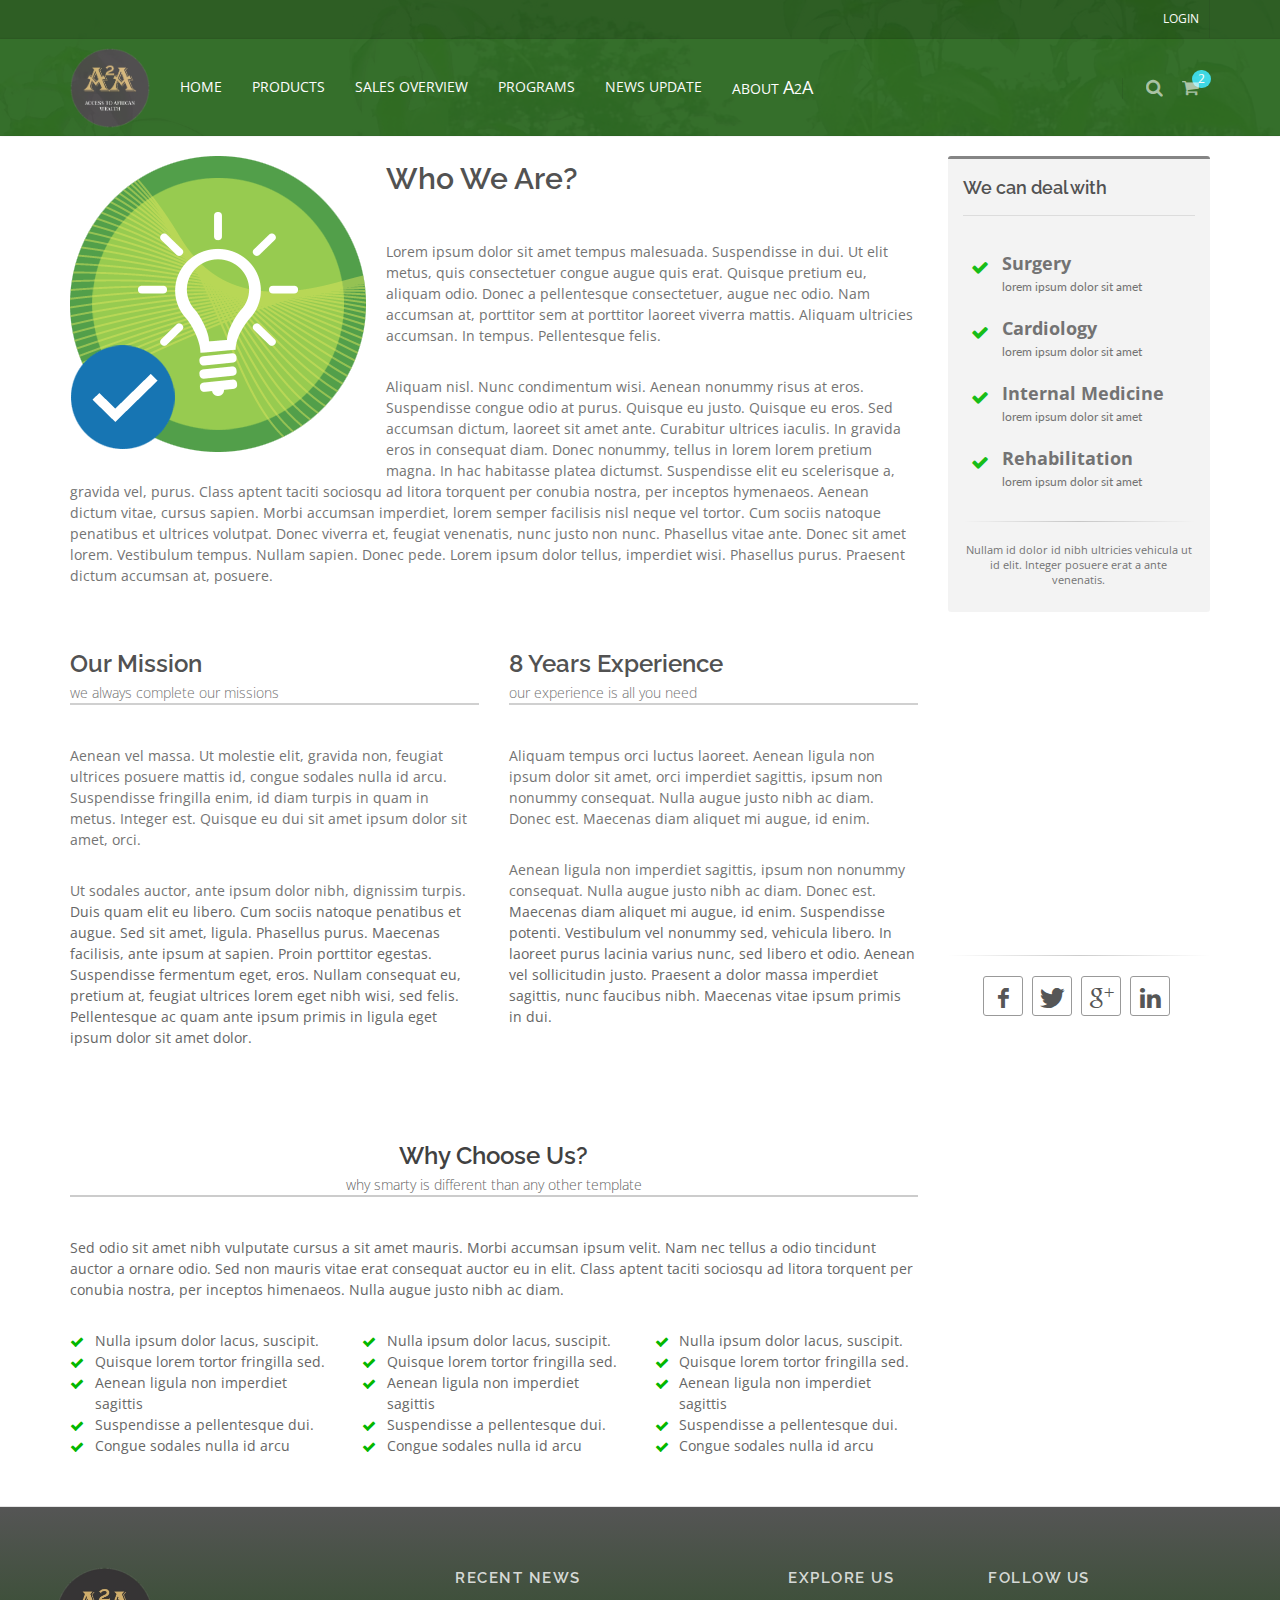
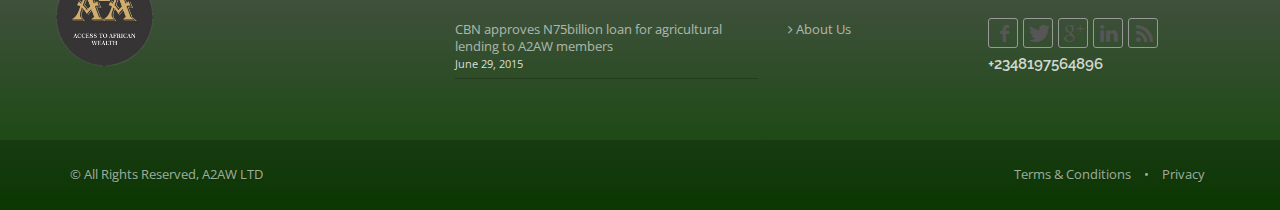
==== aboutus.html @ 17efdf65 "first commit" ====
<!DOCTYPE html>
<!--[if IE 8]>			<html class="ie ie8"> <![endif]-->
<!--[if IE 9]>			<html class="ie ie9"> <![endif]-->
<!--[if gt IE 9]><!-->	<html> <!--<![endif]-->
<head>
	<meta charset="utf-8" />
	<title>A2AW</title>
	<meta name="keywords" content="HTML5,CSS3,Template" />
	<meta name="description" content="" />
	<meta name="Author" content="Dorin Grigoras [www.stepofweb.com]" />

	<!-- mobile settings -->
	<meta name="viewport" content="width=device-width, maximum-scale=1, initial-scale=1, user-scalable=0" />
	<!--[if IE]><meta http-equiv='X-UA-Compatible' content='IE=edge,chrome=1'><![endif]-->

	<!-- WEB FONTS : use %7C instead of | (pipe) -->
	<link href="https://fonts.googleapis.com/css?family=Open+Sans:300,400%7CRaleway:300,400,500,600,700%7CLato:300,400,400italic,600,700" rel="stylesheet" type="text/css" />

	<!-- CORE CSS -->
	<link href="assets/plugins/bootstrap/css/bootstrap.min.css" rel="stylesheet" type="text/css" />

	<!-- THEME CSS -->
	<link href="assets/css/essentials.css" rel="stylesheet" type="text/css" />
	<link href="assets/css/layout.css" rel="stylesheet" type="text/css" />

	<!-- PAGE LEVEL SCRIPTS -->
	<link href="assets/css/header-1.css" rel="stylesheet" type="text/css" />
	<link href="assets/css/layout-shop.css" rel="stylesheet" type="text/css" />
	<!--<link href="assets/css/color_scheme/green.css" rel="stylesheet" type="text/css" id="color_scheme" />-->
	<style>
		img.img-responsive.radius-4{
			height:335px!important
		}
		img.footer-logo{
			height:100px;
		}
		footer>.container{
			padding:0px!important;
			margin-bottom: 0px!important;
		}
		section{
			padding:20px
		}
		.caption-slider-default{
			background-color: rgba(0, 0, 0, 0.28)
		}
		/*a.dropdown-toggle{*/
		/*color: gold!important;*/
		/*}*/
		/*div.side-nav ul>li:hover>a, div.side-nav ul>li.active>a*/
		/*div.side-nav ul>li.active>a:hover{*/
		/*color: white!important;*/
		/*}*/
		/*div.side-nav ul>li>a{*/
		/*color: white!important;*/
		/*}*/
		/*div.side-nav ul>li>a>span{*/
		/*color: gold!important;*/
		/*}*/
		/*div.side-nav ul>li>a:hover{*/
		/*color: gold!important;*/
		/*}*/
		/*div.side-nav ul>li.active>a{*/
		/*color: gold!important;*/
		/*}*/
		/*h4{*/
		/*color: goldenrod;*/
		/*}*/
		#topBar ul li a, #mainMenu ul li a, #topMain ul li a {
			text-transform: uppercase;
			color: black!important;
		}
		/*.blog-post-item{*/
		/*margin:40px 0px;*/
		/*color:white!important*/
		/*}*/
		/*h2>a{*/
		/*color:white!important*/
		/*}*/
		/*ul.blog-post-info li>a{*/
		/*color: white!important;*/
		/*}*/
		#header{
			background-color: #17590b;
		}
		#topBar{
			background-color: #0e4603;

		}
		.img-hover>a>.img-responsive{
			width: 265px;
			height:176.266px;
		}
		#footer{
			background: linear-gradient(to bottom, #555555 0%,#0e4603 100%);
		}
	</style>
</head>
<body style="background-image: url(assets/Jute-Plant.jpg);z-index: 0;" class="smoothscroll enable-animation">
<!-- wrapper -->
<div id="wrapper">

	<!-- Top Bar -->
	<div style="opacity: 0.95" id="topBar">
		<div class="container">

			<!-- right -->
			<ul class="top-links list-inline pull-right">
				<!--<li>-->
				<!--<a class="dropdown-toggle no-text-underline" data-toggle="dropdown" href="#"><i class="fa fa-user hidden-xs"></i> MY ACCOUNT</a>-->
				<!--<ul class="dropdown-menu pull-right">-->
				<!--<li><a tabindex="-1" href="#"><i class="fa fa-history"></i> ORDER HISTORY</a></li>-->
				<!--<li class="divider"></li>-->
				<!--<li><a tabindex="-1" href="#"><i class="fa fa-bookmark"></i> MY WISHLIST</a></li>-->
				<!--<li><a tabindex="-1" href="#"><i class="fa fa-edit"></i> MY REVIEWS</a></li>-->
				<!--<li><a tabindex="-1" href="#"><i class="fa fa-cog"></i> MY SETTINGS</a></li>-->
				<!--<li class="divider"></li>-->
				<!--<li><a tabindex="-1" href="#"><i class="glyphicon glyphicon-off"></i> LOGOUT</a></li>-->
				<!--</ul>-->
				<!--</li>-->
				<li class="hidden-xs"><a style="color: white!important;" href="#" data-toggle="modal" data-target="#myModal">LOGIN</a></li>
			</ul>

		</div>
	</div>
	<!-- /Top Bar -->

	<!--
        AVAILABLE HEADER CLASSES

        Default nav height: 96px
        .header-md 		= 70px nav height
        .header-sm 		= 60px nav height

        .noborder 		= remove bottom border (only with transparent use)
        .transparent	= transparent header
        .translucent	= translucent header
        .sticky			= sticky header
        .static			= static header
        .dark			= dark header
        .bottom			= header on bottom

        shadow-before-1 = shadow 1 header top
        shadow-after-1 	= shadow 1 header bottom
        shadow-before-2 = shadow 2 header top
        shadow-after-2 	= shadow 2 header bottom
        shadow-before-3 = shadow 3 header top
        shadow-after-3 	= shadow 3 header bottom

        .clearfix		= required for mobile menu, do not remove!

        Example Usage:  class="clearfix sticky header-sm transparent noborder"
    -->
	<div style="opacity: 0.95" id="header" class="sticky clearfix">

		<!-- SEARCH HEADER -->
		<div class="search-box over-header">
			<a id="closeSearch" href="#" class="glyphicon glyphicon-remove"></a>

			<form action="page-search-result-1.html" method="get">
				<input style="text-align: center" type="text" class="form-control" placeholder="WHAT DO YOU NEED?" />
			</form>
		</div>
		<!-- /SEARCH HEADER -->


		<!-- TOP NAV -->
		<header id="topNav">
			<div class="container">

				<!-- Mobile Menu Button -->
				<button class="btn btn-mobile" data-toggle="collapse" data-target=".nav-main-collapse">
					<i class="fa fa-bars"></i>
				</button>

				<!-- BUTTONS -->
				<ul class="pull-right nav nav-pills nav-second-main">

					<!-- SEARCH -->
					<li class="search">
						<a href="javascript:;">
							<i style="color: white!important;" class="fa fa-search"></i>
						</a>
					</li>
					<!-- /SEARCH -->


					<!-- QUICK SHOP CART -->
					<li class="quick-cart">
						<a href="#">
							<span class="badge badge-aqua btn-xs badge-corner">2</span>
							<i style="color: #fff;" class="fa fa-shopping-cart"></i>
						</a>
						<div class="quick-cart-box">
							<h4>Shop Cart</h4>

							<div class="quick-cart-wrapper">

								<a href="#"><!-- cart item -->
									<img src="assets/images/demo/people/300x300/4-min.jpg" width="45" height="45" alt="" />
									<h6><span>2x</span> RED BAG WITH HUGE POCKETS</h6>
									<small>$37.21</small>
								</a><!-- /cart item -->

								<a href="#"><!-- cart item -->
									<img src="assets/images/demo/people/300x300/5-min.jpg" width="45" height="45" alt="" />
									<h6><span>2x</span> THIS IS A VERY LONG TEXT AND WILL BE TRUNCATED</h6>
									<small>$17.18</small>
								</a><!-- /cart item -->

								<!-- cart no items example -->
								<!--
                                <a class="text-center" href="#">
                                    <h6>0 ITEMS ON YOUR CART</h6>
                                </a>
                                -->

							</div>

							<!-- quick cart footer -->
							<div class="quick-cart-footer clearfix">
								<a href="shop-cart.html" class="btn btn-primary btn-xs pull-right">VIEW CART</a>
								<span class="pull-left"><strong>TOTAL:</strong> $54.39</span>
							</div>
							<!-- /quick cart footer -->

						</div>
					</li>
					<!-- /QUICK SHOP CART -->


				</ul>
				<!-- /BUTTONS -->

				<!-- Logo -->
				<a class="logo pull-left" href="index.html">
					<img src="assets/a2aw.png" alt="" />
				</a>

				<!--
                    Top Nav

                    AVAILABLE CLASSES:
                    submenu-dark = dark sub menu
                -->
				<div class="navbar-collapse pull-left nav-main-collapse collapse submenu-dark">
					<nav class="nav-main">

						<!--
                            NOTE

                            For a regular link, remove "dropdown" class from LI tag and "dropdown-toggle" class from the href.
                            Direct Link Example:

                            <li>
                                <a href="#">HOME</a>
                            </li>
                        -->
						<ul id="topMain" class="nav nav-pills nav-main">
							<li class=""><!-- HOME -->
								<a style="color: white!important;" class="" href="index.html">
									HOME
								</a>
							</li>
							<li class=""><!-- HOME -->
								<a style="color: white!important;" class="" href="products.html">
									PRODUCTS
								</a>
							</li>
							<li class=""><!-- HOME -->
								<a style="color: white!important;" class="" href="products.html">
									SALES OVERVIEW
								</a>
							</li>
							<li class=""><!-- HOME -->
								<a style="color: white!important;" class="" href="products.html">
									PROGRAMS
								</a>
							</li>
							<li class=""><!-- HOME -->
								<a style="color: white!important;" class="" href="products.html">
									NEWS UPDATE
								</a>
							</li>
							<li class=""><!-- HOME -->
								<a style="color: white!important;" class="" href="aboutus.html">
									ABOUT <span style="font-size: large">A</span>2<span style="font-size: large">A</span>
								</a>
							</li>
						</ul>

					</nav>
				</div>

			</div>
		</header>
		<!-- /Top Nav -->

	</div>


	<!--
        PAGE HEADER

        CLASSES:
            .page-header-xs	= 20px margins
            .page-header-md	= 50px margins
            .page-header-lg	= 80px margins
            .page-header-xlg= 130px margins
            .dark			= dark page header

            .shadow-before-1 	= shadow 1 header top
            .shadow-after-1 	= shadow 1 header bottom
            .shadow-before-2 	= shadow 2 header top
            .shadow-after-2 	= shadow 2 header bottom
            .shadow-before-3 	= shadow 3 header top
            .shadow-after-3 	= shadow 3 header bottom
    -->




	<section style="background: #fff">
		<div class="container">

			<div class="row">

				<!-- LEFT -->
				<div class="col-md-9">

					<img class="pull-left" src="assets/images/demo/smart-min.png" alt="" />

					<div class="heading-title">
						<h2>Who We Are?</h2>
					</div>

					<p>Lorem ipsum dolor sit amet tempus malesuada. Suspendisse in dui. Ut elit metus, quis consectetuer congue augue quis erat. Quisque pretium eu, aliquam odio. Donec a pellentesque consectetuer, augue nec odio. Nam accumsan at, porttitor sem at porttitor laoreet viverra mattis. Aliquam ultricies accumsan. In tempus. Pellentesque felis.</p>
					<p>Aliquam nisl. Nunc condimentum wisi. Aenean nonummy risus at eros. Suspendisse congue odio at purus. Quisque eu justo. Quisque eu eros. Sed accumsan dictum, laoreet sit amet ante. Curabitur ultrices iaculis. In gravida eros in consequat diam. Donec nonummy, tellus in lorem lorem pretium magna. In hac habitasse platea dictumst. Suspendisse elit eu scelerisque a, gravida vel, purus. Class aptent taciti sociosqu ad litora torquent per conubia nostra, per inceptos hymenaeos. Aenean dictum vitae, cursus sapien. Morbi accumsan imperdiet, lorem semper facilisis nisl neque vel tortor. Cum sociis natoque penatibus et ultrices volutpat. Donec viverra et, feugiat venenatis, nunc justo non nunc. Phasellus vitae ante. Donec sit amet lorem. Vestibulum tempus. Nullam sapien. Donec pede. Lorem ipsum dolor tellus, imperdiet wisi. Phasellus purus. Praesent dictum accumsan at, posuere.</p>


					<div class="row margin-top-60">

						<div class="col-sm-6">
							<div class="heading-title heading-border-bottom heading-color">
								<h3>Our Mission</h3>
								<p>we always complete our missions</p>
							</div>

							<p>Aenean vel massa. Ut molestie elit, gravida non, feugiat ultrices posuere mattis id, congue sodales nulla id arcu. Suspendisse fringilla enim, id diam turpis in quam in metus. Integer est. Quisque eu dui sit amet ipsum dolor sit amet, orci.</p>
							<p>Ut sodales auctor, ante ipsum dolor nibh, dignissim turpis. Duis quam elit eu libero. Cum sociis natoque penatibus et augue. Sed sit amet, ligula. Phasellus purus. Maecenas facilisis, ante ipsum at sapien. Proin porttitor egestas. Suspendisse fermentum eget, eros. Nullam consequat eu, pretium at, feugiat ultrices lorem eget nibh wisi, sed felis. Pellentesque ac quam ante ipsum primis in ligula eget ipsum dolor sit amet dolor.</p>

						</div>

						<div class="col-sm-6">
							<div class="heading-title heading-border-bottom heading-color">
								<h3>8 Years Experience</h3>
								<p>our experience is all you need</p>
							</div>

							<p>Aliquam tempus orci luctus laoreet. Aenean ligula non ipsum dolor sit amet, orci imperdiet sagittis, ipsum non nonummy consequat. Nulla augue justo nibh ac diam. Donec est. Maecenas diam aliquet mi augue, id enim.</p>
							<p>Aenean ligula non imperdiet sagittis, ipsum non nonummy consequat. Nulla augue justo nibh ac diam. Donec est. Maecenas diam aliquet mi augue, id enim. Suspendisse potenti. Vestibulum vel nonummy sed, vehicula libero. In laoreet purus lacinia varius nunc, sed libero et odio. Aenean vel sollicitudin justo. Praesent a dolor massa imperdiet sagittis, nunc faucibus nibh. Maecenas vitae ipsum primis in dui.</p>

						</div>

					</div>


					<div class="margin-top-60">

						<div class="heading-title heading-border-bottom heading-color text-center">
							<h3>Why Choose Us?</h3>
							<p>why smarty is different than any other template</p>
						</div>
						<p>Sed odio sit amet nibh vulputate cursus a sit amet mauris. Morbi accumsan ipsum velit. Nam nec tellus a odio tincidunt auctor a ornare odio. Sed non mauris vitae erat consequat auctor eu in elit. Class aptent taciti sociosqu ad litora torquent per conubia nostra, per inceptos himenaeos. Nulla augue justo nibh ac diam.</p>

						<div class="row">

							<div class="col-sm-4">
								<ul class="list-unstyled list-icons">
									<li><i class="fa fa-check text-success"></i> Nulla ipsum dolor lacus, suscipit.</li>
									<li><i class="fa fa-check text-success"></i> Quisque lorem tortor fringilla sed.</li>
									<li><i class="fa fa-check text-success"></i> Aenean ligula non imperdiet sagittis</li>
									<li><i class="fa fa-check text-success"></i> Suspendisse a pellentesque dui.</li>
									<li><i class="fa fa-check text-success"></i> Congue sodales nulla id arcu</li>
								</ul>
							</div>

							<div class="col-sm-4">
								<ul class="list-unstyled list-icons">
									<li><i class="fa fa-check text-success"></i> Nulla ipsum dolor lacus, suscipit.</li>
									<li><i class="fa fa-check text-success"></i> Quisque lorem tortor fringilla sed.</li>
									<li><i class="fa fa-check text-success"></i> Aenean ligula non imperdiet sagittis</li>
									<li><i class="fa fa-check text-success"></i> Suspendisse a pellentesque dui.</li>
									<li><i class="fa fa-check text-success"></i> Congue sodales nulla id arcu</li>
								</ul>
							</div>

							<div class="col-sm-4">
								<ul class="list-unstyled list-icons">
									<li><i class="fa fa-check text-success"></i> Nulla ipsum dolor lacus, suscipit.</li>
									<li><i class="fa fa-check text-success"></i> Quisque lorem tortor fringilla sed.</li>
									<li><i class="fa fa-check text-success"></i> Aenean ligula non imperdiet sagittis</li>
									<li><i class="fa fa-check text-success"></i> Suspendisse a pellentesque dui.</li>
									<li><i class="fa fa-check text-success"></i> Congue sodales nulla id arcu</li>
								</ul>
							</div>

						</div>

					</div>

				</div>
				<!-- /LEFT -->

				<!-- RIGHT -->
				<div class="col-md-3">

					<div class="box-static box-border-top margin-bottom-60">
						<div class="box-title">
							<h4>We can deal with</h4>
						</div>
						<ul class="list-unstyled list-icons padding-15 nopadding-bottom">
							<li class="margin-bottom-20">
								<i class="fa fa-check text-success size-18"></i>
								<span class="block bold size-18">Surgery</span>
								<small>lorem ipsum dolor sit amet</small>
							</li>
							<li class="margin-bottom-20">
								<i class="fa fa-check text-success size-18"></i>
								<span class="block bold size-18">Cardiology</span>
								<small>lorem ipsum dolor sit amet</small>
							</li>
							<li class="margin-bottom-20">
								<i class="fa fa-check text-success size-18"></i>
								<span class="block bold size-18">Internal Medicine</span>
								<small>lorem ipsum dolor sit amet</small>
							</li>
							<li class="margin-bottom-20">
								<i class="fa fa-check text-success size-18"></i>
								<span class="block bold size-18">Rehabilitation</span>
								<small>lorem ipsum dolor sit amet</small>
							</li>
						</ul>

						<hr />

						<p class="text-center size-11 margin-bottom-10">Nullam id dolor id nibh ultricies vehicula ut id elit. Integer posuere erat a ante venenatis.</p>
					</div>

					<!-- FACEBOOK -->
					<iframe class="hidden-xs" src="//www.facebook.com/plugins/likebox.php?href=https%3A%2F%2Fwww.facebook.com%2Fstepofweb&amp;width=263&amp;height=258&amp;colorscheme=light&amp;show_faces=true&amp;header=false&amp;stream=false&amp;show_border=false" style="border:none; overflow:hidden; width:263px; height:258px;"></iframe>


					<hr />


					<!-- SOCIAL ICONS -->
					<div class="hidden-xs text-center">
						<a href="#" class="social-icon social-icon-border social-facebook" data-toggle="tooltip" data-placement="top" title="Facebook">
							<i class="icon-facebook"></i>
							<i class="icon-facebook"></i>
						</a>

						<a href="#" class="social-icon social-icon-border social-twitter" data-toggle="tooltip" data-placement="top" title="Twitter">
							<i class="icon-twitter"></i>
							<i class="icon-twitter"></i>
						</a>

						<a href="#" class="social-icon social-icon-border social-gplus" data-toggle="tooltip" data-placement="top" title="Google plus">
							<i class="icon-gplus"></i>
							<i class="icon-gplus"></i>
						</a>

						<a href="#" class="social-icon social-icon-border social-linkedin" data-toggle="tooltip" data-placement="top" title="Linkedin">
							<i class="icon-linkedin"></i>
							<i class="icon-linkedin"></i>
						</a>
					</div>


				</div>
				<!-- /RIGHT -->

			</div>

		</div>
	</section>
	<!-- / -->


	<!-- FOOTER -->
	<footer id="footer">
		<div class="container">

			<div class="row margin-top-60 margin-bottom-40 size-13">

				<!-- col #1 -->
				<div class="col-md-4 col-sm-4">

					<!-- Footer Logo -->
					<img class="footer-logo" src="assets/a2aw.png" alt="" />

				</div>
				<!-- /col #1 -->

				<!-- col #2 -->
				<div class="col-md-8 col-sm-8">

					<div class="row">

						<div class="col-md-5 hidden-sm hidden-xs">
							<h4 class="letter-spacing-1">RECENT NEWS</h4>
							<ul class="list-unstyled footer-list half-paddings">
								<li>
									<a class="block" href="#">CBN approves N75billion loan for agricultural lending to A2AW members</a>
									<small>June 29, 2015</small>
								</li>
							</ul>
						</div>

						<div class="col-md-3 hidden-sm hidden-xs">
							<h4 class="letter-spacing-1">EXPLORE US</h4>
							<ul class="list-unstyled footer-list half-paddings noborder">
								<li><a class="block" href="#"><i class="fa fa-angle-right"></i> About Us</a></li>
							</ul>
						</div>

						<div class="col-md-4">
							<h4 class="letter-spacing-1">FOLLOW US</h4>

							<!-- Social Icons -->
							<div class="clearfix">

								<a href="#" class="social-icon social-icon-sm social-icon-border social-facebook pull-left" data-toggle="tooltip" data-placement="top" title="Facebook">
									<i class="icon-facebook"></i>
									<i class="icon-facebook"></i>
								</a>

								<a href="#" class="social-icon social-icon-sm social-icon-border social-twitter pull-left" data-toggle="tooltip" data-placement="top" title="Twitter">
									<i class="icon-twitter"></i>
									<i class="icon-twitter"></i>
								</a>

								<a href="#" class="social-icon social-icon-sm social-icon-border social-gplus pull-left" data-toggle="tooltip" data-placement="top" title="Google plus">
									<i class="icon-gplus"></i>
									<i class="icon-gplus"></i>
								</a>

								<a href="#" class="social-icon social-icon-sm social-icon-border social-linkedin pull-left" data-toggle="tooltip" data-placement="top" title="Linkedin">
									<i class="icon-linkedin"></i>
									<i class="icon-linkedin"></i>
								</a>

								<a href="#" class="social-icon social-icon-sm social-icon-border social-rss pull-left" data-toggle="tooltip" data-placement="top" title="Rss">
									<i class="icon-rss"></i>
									<i class="icon-rss"></i>
								</a>

							</div>
							<h4>+2348197564896</h4>
							<!-- /Social Icons -->

						</div>

					</div>

				</div>
				<!-- /col #2 -->

			</div>

		</div>

		<div class="copyright">
			<div class="container">
				<ul class="pull-right nomargin list-inline mobile-block">
					<li><a href="#">Terms &amp; Conditions</a></li>
					<li>&bull;</li>
					<li><a href="#">Privacy</a></li>
				</ul>

				&copy; All Rights Reserved, A2AW LTD
			</div>
		</div>

	</footer>
	<!-- /FOOTER -->

</div>
<!-- /wrapper -->


<!-- SCROLL TO TOP -->
<a href="#" id="toTop"></a>


<!-- PRELOADER -->
<div id="preloader">
	<div class="inner">
		<span class="loader"></span>
	</div>
</div><!-- /PRELOADER -->


<!-- JAVASCRIPT FILES -->
<script type="text/javascript">var plugin_path = 'assets/plugins/';</script>
<script type="text/javascript" src="assets/plugins/jquery/jquery-2.1.4.min.js"></script>

<script type="text/javascript" src="assets/js/scripts.js"></script>

<!-- STYLESWITCHER - REMOVE -->
<!--<script async type="text/javascript" src="assets/plugins/styleswitcher/styleswitcher.js"></script>-->

<!-- PAGE LEVEL SCRIPTS -->
<script type="text/javascript" src="assets/js/view/demo.shop.js"></script>
<div id="myModal" class="modal fade" tabindex="-1" role="dialog" aria-labelledby="myModalLabel" aria-hidden="true">
	<div class="modal-dialog">
		<div class="modal-content">

			<!-- Modal Header -->
			<div class="modal-header">
				<button type="button" class="close" data-dismiss="modal" aria-label="Close"><span aria-hidden="true">&times;</span></button>

			</div>

			<!-- Modal Body -->
			<div class="modal-body">
				<div class="col-xs-12 col-sm-12 col-md-12 col-lg-12">

					<!-- ALERT -->
					<!--
                    <div class="alert alert-mini alert-danger margin-bottom-30">
                        <strong>Oh snap!</strong> Login Incorrect!
                    </div>
                    -->
					<!-- /ALERT -->

					<!-- login form -->
					<form action="index.html" method="post" class="sky-form boxed">
						<header><i class="fa fa-users"></i> Sign In</header>

						<fieldset class="nomargin">

							<label class="label margin-top-20">E-mail</label>
							<label class="input">
								<i class="ico-append fa fa-envelope"></i>
								<input type="email">
								<span class="tooltip tooltip-top-right">Email Address</span>
							</label>

							<label class="label margin-top-20">Password</label>
							<label class="input">
								<i class="ico-append fa fa-lock"></i>
								<input type="password">
								<b class="tooltip tooltip-top-right">Type your Password</b>
							</label>
							<label class="checkbox margin-top-20">
								<input type="checkbox" name="checkbox-inline">
								<i></i> Keep me logged in
							</label>

						</fieldset>

						<footer class="celarfix">
							<button type="submit" class="btn btn-primary noradius pull-right"><i class="fa fa-check"></i> OK, LOG IN</button>
						</footer>
					</form>
					<!-- /login form -->

					<div class="socials margin-top10 text-center"><!-- more buttons: ui-buttons.html -->
						<a href="#" class="social-icon social-facebook" data-toggle="tooltip" data-placement="top" title="" data-original-title="Facebook">
							<i class="icon-facebook"></i>
							<i class="icon-facebook"></i>
						</a>
						<a href="#" class="social-icon social-twitter" data-toggle="tooltip" data-placement="top" title="" data-original-title="Twitter">
							<i class="icon-twitter"></i>
							<i class="icon-twitter"></i>
						</a>
						<a href="#" class="social-icon social-google" data-toggle="tooltip" data-placement="top" title="" data-original-title="Google">
							<i class="icon-google-plus"></i>
							<i class="icon-google-plus"></i>
						</a>

					</div>

				</div>
			</div>

			<!-- Modal Footer -->
			<div class="modal-footer">
				<button type="button" class="btn btn-default" data-dismiss="modal">Close</button>
			</div>

		</div>
	</div>
</div>




</body>
</html>
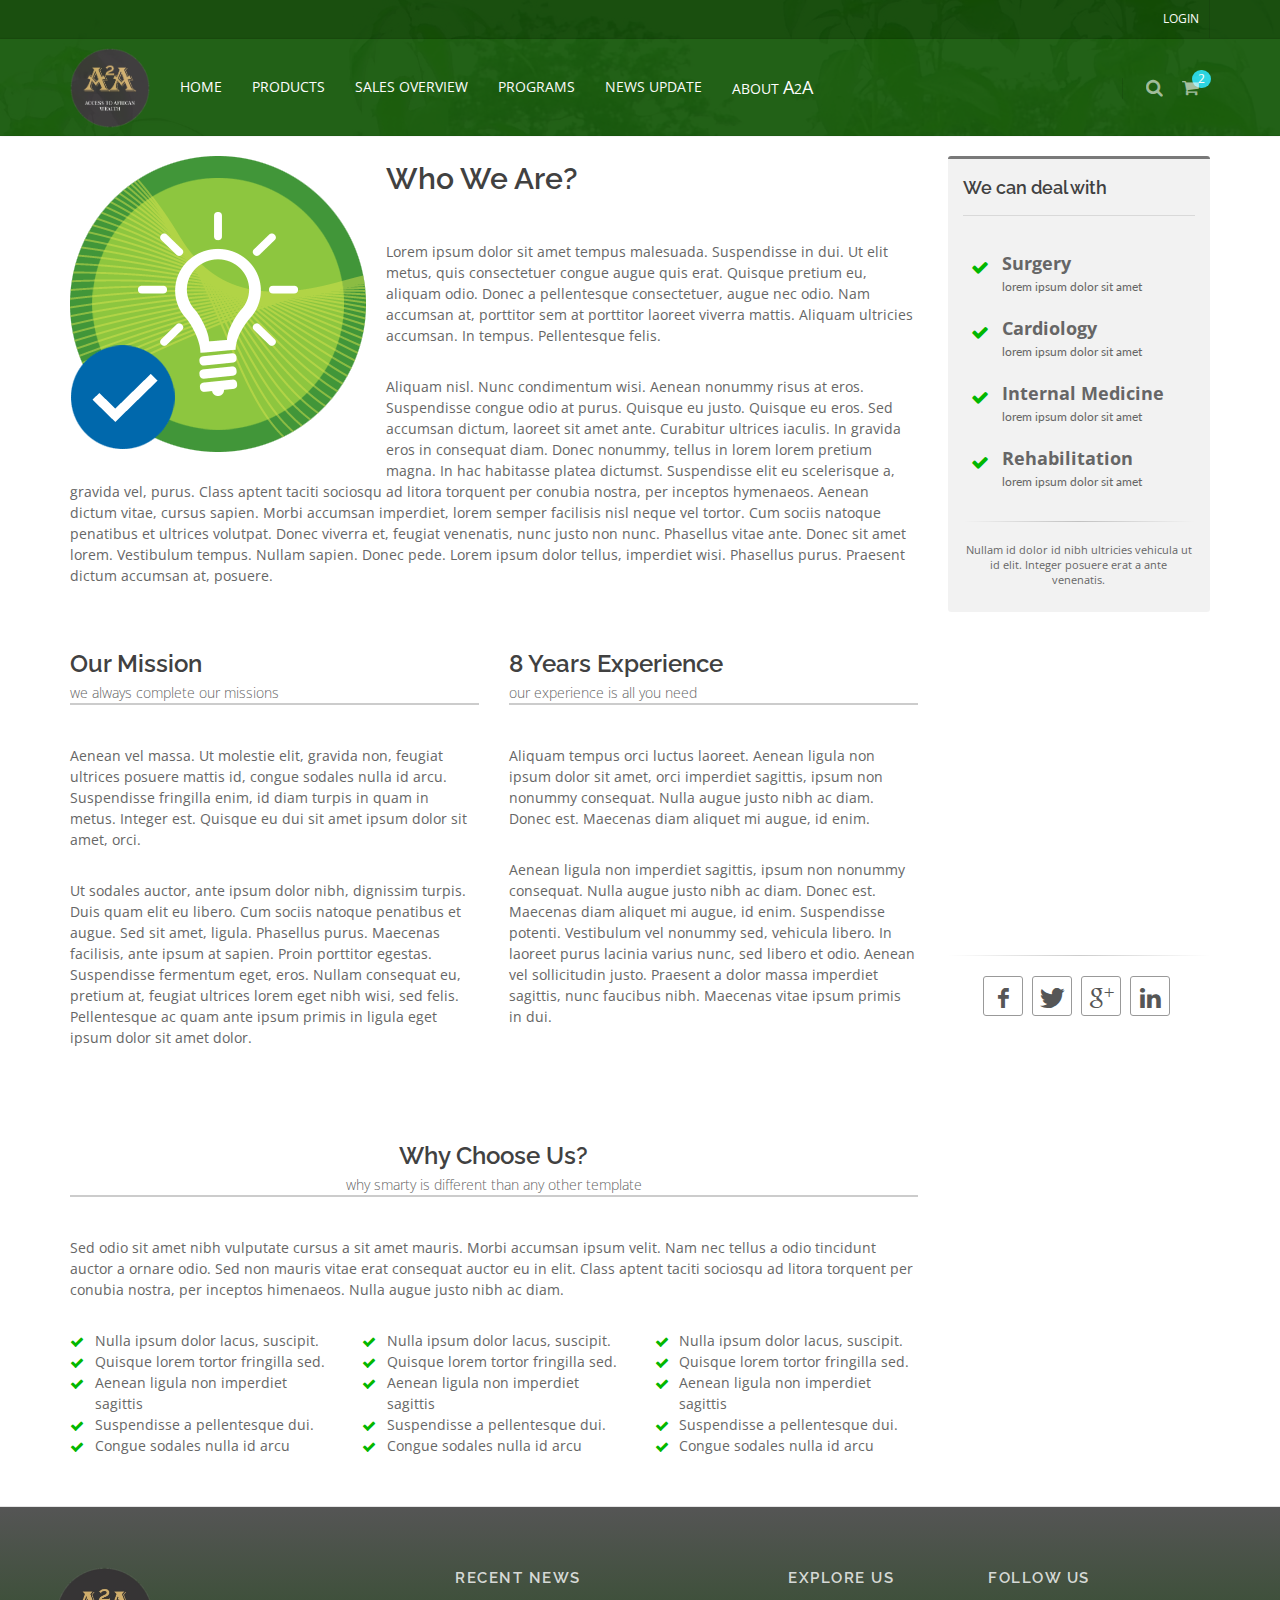
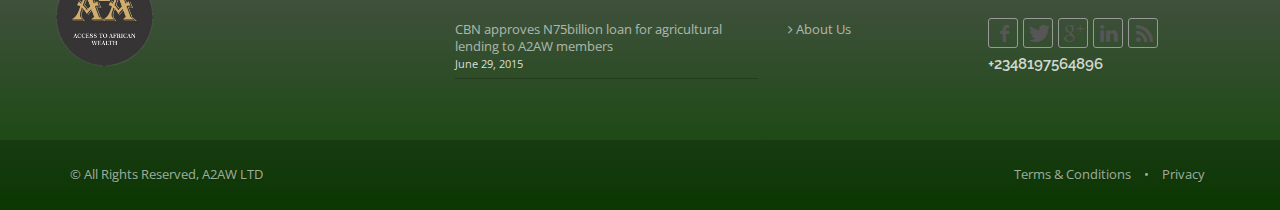
==== commit ef61ef00: "removed bootloader" ====
--- a/aboutus.html
+++ b/aboutus.html
@@ -17,7 +17,7 @@
 	<link href="https://fonts.googleapis.com/css?family=Open+Sans:300,400%7CRaleway:300,400,500,600,700%7CLato:300,400,400italic,600,700" rel="stylesheet" type="text/css" />
 
 	<!-- CORE CSS -->
-	<link href="assets/plugins/bootstrap/css/bootstrap.min.css" rel="stylesheet" type="text/css" />
+	<link href="assets/css/bootstrap.min.css" rel="stylesheet" type="text/css" />
 
 	<!-- THEME CSS -->
 	<link href="assets/css/essentials.css" rel="stylesheet" type="text/css" />
@@ -594,17 +594,10 @@
 <a href="#" id="toTop"></a>
 
 
-<!-- PRELOADER -->
-<div id="preloader">
-	<div class="inner">
-		<span class="loader"></span>
-	</div>
-</div><!-- /PRELOADER -->
-
 
 <!-- JAVASCRIPT FILES -->
 <script type="text/javascript">var plugin_path = 'assets/plugins/';</script>
-<script type="text/javascript" src="assets/plugins/jquery/jquery-2.1.4.min.js"></script>
+<script type="text/javascript" src="assets/js/jquery-2.1.4.min.js"></script>
 
 <script type="text/javascript" src="assets/js/scripts.js"></script>
 
@@ -612,7 +605,7 @@
 <!--<script async type="text/javascript" src="assets/plugins/styleswitcher/styleswitcher.js"></script>-->
 
 <!-- PAGE LEVEL SCRIPTS -->
-<script type="text/javascript" src="assets/js/view/demo.shop.js"></script>
+<script type="text/javascript" src="assets/js/demo.shop.js"></script>
 <div id="myModal" class="modal fade" tabindex="-1" role="dialog" aria-labelledby="myModalLabel" aria-hidden="true">
 	<div class="modal-dialog">
 		<div class="modal-content">
--- a/assets/css/essentials.css
+++ b/assets/css/essentials.css
@@ -7200,6 +7200,7 @@
 		background-color:transparent !important;
 		padding:15px 0 0 0;
 		margin:0;
+		height:165px;
 	}
 	div.mega-price-table .pricing-title h3 {
 		font-size:35px;
